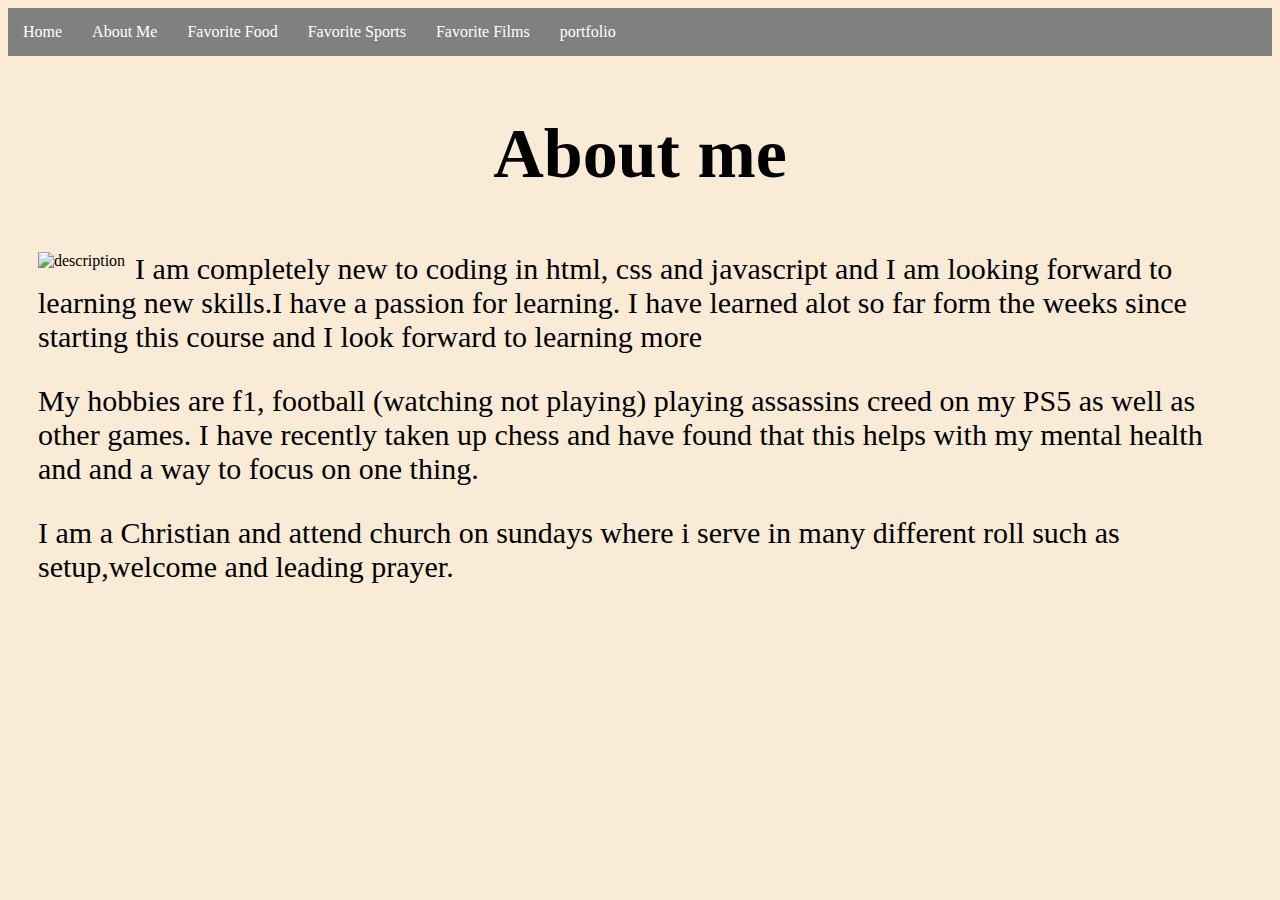
==== aboutme.html @ f7a6bcd6 "added fav films" ====
<!DOCTYPE html>
<html lang="en">
<head>
    <meta charset="UTF-8">
    <meta name="viewport" content="width=device-width, initial-scale=1.0">
    <title></title>
    <link rel="stylesheet" href="styles.css"
</head>
<body>
    
    
    
   

<nav class= "navbar">
    <ul>
        <li><a href="index.html">Home</a></li>
        <li><a href="aboutme.html">About Me</a></li>
        <li><a href="favoritefood.html">Favorite Food</a></li>
        <li><a href="favoritesports.html">Favorite Sports</a></li>
        <li><a href="favoritefilms.html">Favorite Films </a></li>
        <li><a href ="portfolio.html">portfolio</a></li>
    </ul>
    <h2>About me</h2>
</nav>

<main>
    <img src = "images/lfc.jpeg" alt = "description" class="float-left">
    <div class = "aboutme">
        
    <p> I am completely new to coding in html, css
        and javascript and I am looking forward to
        learning new skills.I have a passion for learning. I have learned alot so far form the weeks since starting this course and I look forward to learning more 
    </p>
        
       <p>My hobbies are f1, football (watching not playing)
        playing assassins creed on my PS5 as well as other games. I have recently taken up chess and have found that this helps with my mental health and and a way to focus on one thing. </p> 
        
       <p> I am a Christian and attend church on sundays where i serve in many different roll such as setup,welcome and leading prayer.</p>
    </div>
</main>

</body>
</html>
---- styles.css ----
body{
    margin: opx;
    background-color: antiquewhite;
}
main{
    margin-left: 30px;
    margin-right: 30px;
}
h1{
    text-align: center;
}
h2{
    text-align: center; 
    font-size: 70px;
}
h3{
    text-align: center; 
    font-size: 70px; 
}
.navbar ul{
    list-style-type: none;
    background-color: gray;
    padding: 0px;
    margin: 0px;
    overflow: hidden;
}
.navbar a{
    color: white;
    text-decoration: none;
    padding: 15px;
    display: block;
    text-align: center;
}
.navbar a:hover{
    background-color: blanchedalmond;
}
.navbar li{
    float:left;
}
.aboutme{
    font-size: 40px;
}
.float-left{
    float: left;
    margin-right: 10px;
}
.float-right{
    float: right;
    margin-left: 10px;
}
 p{
    font-size: 30px;
}
.small-float-right{
float: right;
width: 200px;
margin-right: 10px;
}
.small-float-left{
float: left;
width: 200px;
margin-right: 10px;
}
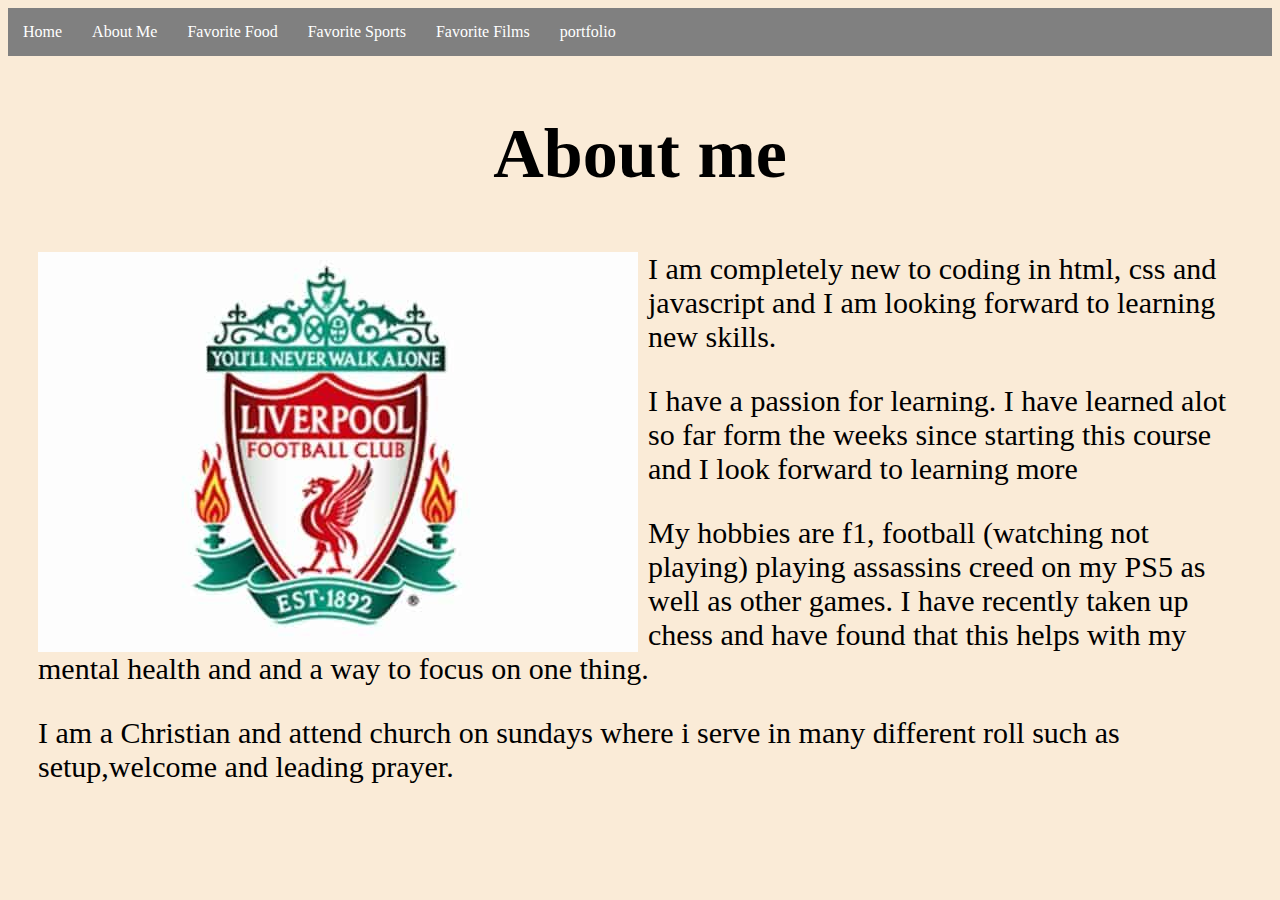
==== commit 15587b09: "portfolio" ====
--- a/aboutme.html
+++ b/aboutme.html
@@ -8,10 +8,6 @@
 </head>
 <body>
     
-    
-    
-   
-
 <nav class= "navbar">
     <ul>
         <li><a href="index.html">Home</a></li>
@@ -25,20 +21,23 @@
 </nav>
 
 <main>
-    <img src = "images/lfc.jpeg" alt = "description" class="float-left">
+    <section>
+        <img src = "images/lfc.jpeg" alt = "this lfc logo" class="float-left">
+    
     <div class = "aboutme">
-        
-    <p> I am completely new to coding in html, css
+       
+            <p> I am completely new to coding in html, css
         and javascript and I am looking forward to
-        learning new skills.I have a passion for learning. I have learned alot so far form the weeks since starting this course and I look forward to learning more 
-    </p>
+        learning new skills.</p>
+        <p> I have a passion for learning. I have learned alot so far form the weeks since starting this course and I look forward to learning more  </p>
         
        <p>My hobbies are f1, football (watching not playing)
         playing assassins creed on my PS5 as well as other games. I have recently taken up chess and have found that this helps with my mental health and and a way to focus on one thing. </p> 
         
        <p> I am a Christian and attend church on sundays where i serve in many different roll such as setup,welcome and leading prayer.</p>
-    </div>
-</main>
-
+                 
+            </div>
+        </section>
+    </main>
 </body>
 </html>--- a/styles.css
+++ b/styles.css
@@ -60,4 +60,28 @@
 float: left;
 width: 200px;
 margin-right: 10px;
+}
+.float-right{
+    float: right;
+    width: 200px;
+    margin-right: 10px; 
+}
+
+.lfcimage-float-left{
+    float: right;
+    width: 200px;
+    margin-right: 10px; 
+}
+ 
+.round-image{
+    float: right;
+    width: 400px;
+    margin-right: 10px; 
+    padding: 10%;
+}
+.small-float-left{
+    float: right;
+     width: 500px;
+    margin-right: 10px; 
+    padding: 10%;
 }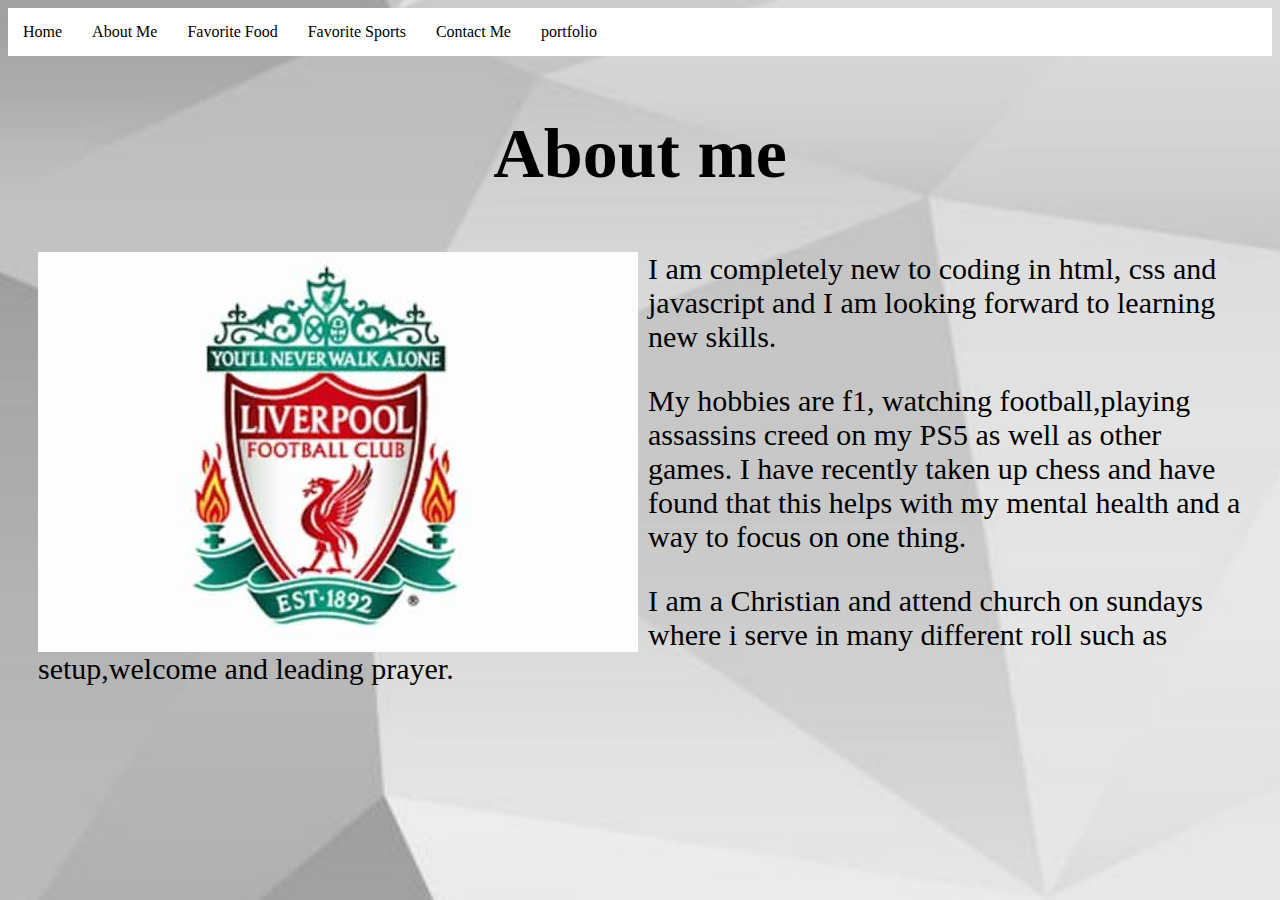
==== commit 0e104783: "contact me added" ====
--- a/aboutme.html
+++ b/aboutme.html
@@ -14,7 +14,7 @@
         <li><a href="aboutme.html">About Me</a></li>
         <li><a href="favoritefood.html">Favorite Food</a></li>
         <li><a href="favoritesports.html">Favorite Sports</a></li>
-        <li><a href="favoritefilms.html">Favorite Films </a></li>
+        <li><a href="contactme.html">Contact Me </a></li>
         <li><a href ="portfolio.html">portfolio</a></li>
     </ul>
     <h2>About me</h2>
@@ -29,10 +29,9 @@
             <p> I am completely new to coding in html, css
         and javascript and I am looking forward to
         learning new skills.</p>
-        <p> I have a passion for learning. I have learned alot so far form the weeks since starting this course and I look forward to learning more  </p>
         
-       <p>My hobbies are f1, football (watching not playing)
-        playing assassins creed on my PS5 as well as other games. I have recently taken up chess and have found that this helps with my mental health and and a way to focus on one thing. </p> 
+        
+       <p>My hobbies are f1, watching football,playing assassins creed on my PS5 as well as other games. I have recently taken up chess and have found that this helps with my mental health and a way to focus on one thing. </p> 
         
        <p> I am a Christian and attend church on sundays where i serve in many different roll such as setup,welcome and leading prayer.</p>
                  
--- a/styles.css
+++ b/styles.css
@@ -1,17 +1,22 @@
 body{
-    margin: opx;
-    background-color: antiquewhite;
+   background-image: url(./images/background\ pic.jpg);
+   background-size:1440px, 1920px;
+   background-position: center;
+   background-repeat: no-repeat;
 }
 main{
     margin-left: 30px;
     margin-right: 30px;
 }
+
 h1{
     text-align: center;
+  
 }
 h2{
     text-align: center; 
     font-size: 70px;
+    
 }
 h3{
     text-align: center; 
@@ -19,13 +24,13 @@
 }
 .navbar ul{
     list-style-type: none;
-    background-color: gray;
+    background-color:white;
     padding: 0px;
     margin: 0px;
     overflow: hidden;
 }
 .navbar a{
-    color: white;
+    color: black;
     text-decoration: none;
     padding: 15px;
     display: block;
@@ -84,4 +89,44 @@
      width: 500px;
     margin-right: 10px; 
     padding: 10%;
+}
+
+form {
+    max-width: 400px;
+    margin: 50px auto;
+    padding: 20px;
+    background-color: #fff;
+    box-shadow: 0px 0px 10px 0px #0000001a;
+    border-radius: 5px;
+}
+
+label {
+    display: block;
+    margin-bottom: 10px;
+    font-weight: bold;
+}
+
+input[type="text"],
+input[type="email"],
+textarea {
+    width: 100%;
+    padding: 10px;
+    margin-bottom: 20px;
+    border: 1px solid #ccc;
+    border-radius: 4px;
+}
+
+input[type="submit"] {
+    width: 100%;
+    padding: 10px;
+    background-color: #333;
+    color: white;
+    border: none;
+    border-radius: 4px;
+    cursor: pointer;
+    font-size: 16px;
+}
+
+input[type="submit"]:hover {
+    background-color: #555;
 }